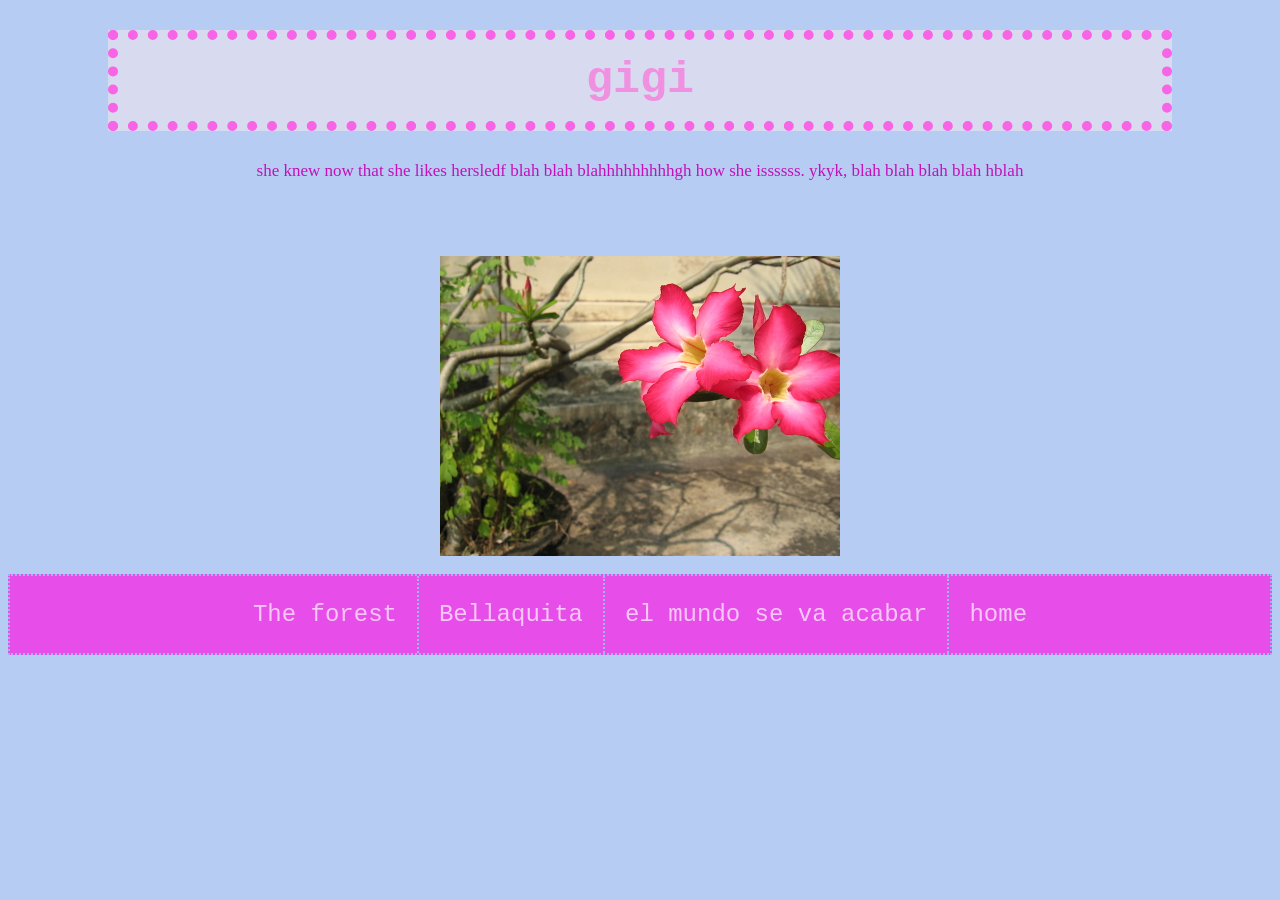
==== 3d.html @ dafdc54f "Add files via upload" ====
<!DOCTYPE html>
<html>
<head>
	<meta charset="utf-8">
	<meta name="viewport" content="width=device-width, initial-scale=1">
	<title>Fairy finding herself</title>
	<link rel="stylesheet" type="text/css" href="styles.css">
</head>
<body>
	<h1>gigi</h1>
	<p>she knew now that she likes hersledf blah blah blahhhhhhhhhgh how she issssss. ykyk, blah blah blah blah hblah</p>
	<img src="images/pinkflower.jpg" width="400px">
	<br>
	<ul>
		<li><a href="landscape.html">The forest</a></li>
		<li><a href="audio.html">Bellaquita</a></li>
		<li><a href="animation.html">el mundo se va acabar</a></li>
		<li><a href="index.html">home</a></li>
	</ul>
</body>
</html>
---- styles.css ----
body{background-color:#B6CCF2;}

h1{background-color:#D8DBF0;
	margin-left: 100px;
	margin-right: 100px;
	text-align: center;
	font-family: Courier;
	font-size: 45px;
	padding-bottom: 15px;
	padding-top: 15px;
	color:#F090E0 ;
	border-style: dotted;
	border-width: 10px;
	border-color:#F765E6 ;}

p{
	color:#C211BA ;
	font-family:Verdana;
	font-size:17px ;
	margin-left: 75px;
	margin-right: 75px;
	text-align: center;
	margin-bottom: 75px;

}

img{
	display: block;
	margin-left: auto;
	margin-right: auto;
	border-width: 10px;
	border-color:#C710BF;


}


ul{
	list-style-type: none;
	margin: 0;
	padding: 0;
	background-color:#E74DE8 ;
	display: flex;
	justify-content: center;
	border: 2px dotted #95BBED;
}

ul li a {
	display: block;
	color:#F6C8F7;
	padding: 25px 20px;
	text-decoration: none;
	font-family: Courier;
	font-size: 24px;

}
a:hover{
	background-color: white;
	font-size: 32px;
}

li{

	border-right: 2px dotted #95BBED;

}

li:last-child {
	border-right: none;
}
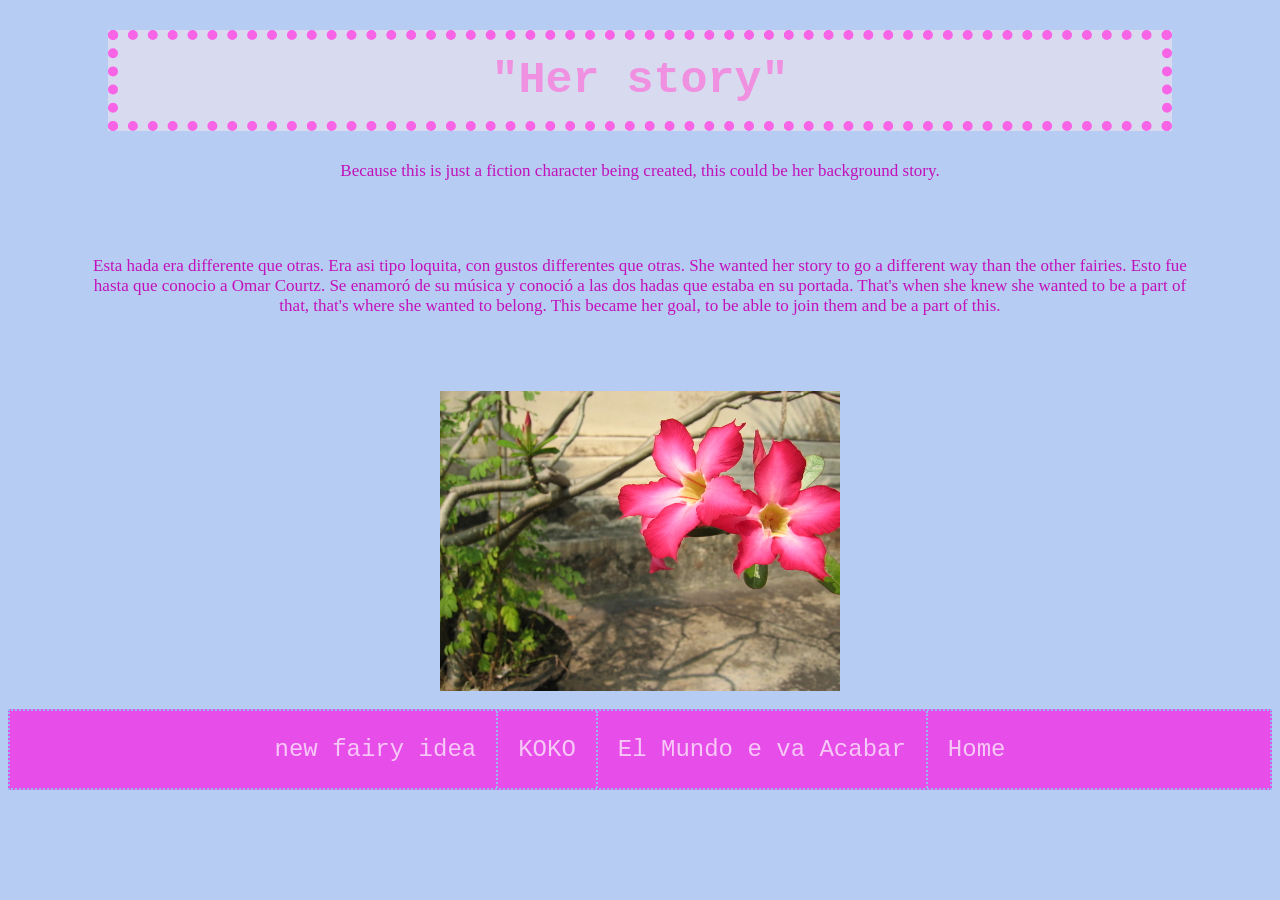
==== commit f88d57d8: "Revise content and links in 3d.html" ====
--- a/3d.html
+++ b/3d.html
@@ -7,15 +7,19 @@
 	<link rel="stylesheet" type="text/css" href="styles.css">
 </head>
 <body>
-	<h1>gigi</h1>
-	<p>she knew now that she likes hersledf blah blah blahhhhhhhhhgh how she issssss. ykyk, blah blah blah blah hblah</p>
+	<h1>"Her story"</h1>
+	<p>Because this is just a fiction character being created, this could be her background story.</p>
+	<p>Esta hada era differente que otras. Era asi tipo loquita, con gustos differentes que otras. She wanted her story to go a different way than the other fairies. Esto fue hasta que conocio a Omar Courtz. 
+		Se enamoró de su música y conoció a las dos hadas que estaba en su portada. That's when she knew she wanted to be a part of that, that's where she wanted to belong.
+		This became her goal, to be able to join them and be a part of this.
+	</p>
 	<img src="images/pinkflower.jpg" width="400px">
 	<br>
 	<ul>
-		<li><a href="landscape.html">The forest</a></li>
-		<li><a href="audio.html">Bellaquita</a></li>
-		<li><a href="animation.html">el mundo se va acabar</a></li>
-		<li><a href="index.html">home</a></li>
+		<li><a href="landscape.html">new fairy idea</a></li>
+		<li><a href="audio.html">KOKO</a></li>
+		<li><a href="animation.html">El Mundo e va Acabar</a></li>
+		<li><a href="index.html">Home</a></li>
 	</ul>
 </body>
-</html>+</html>
